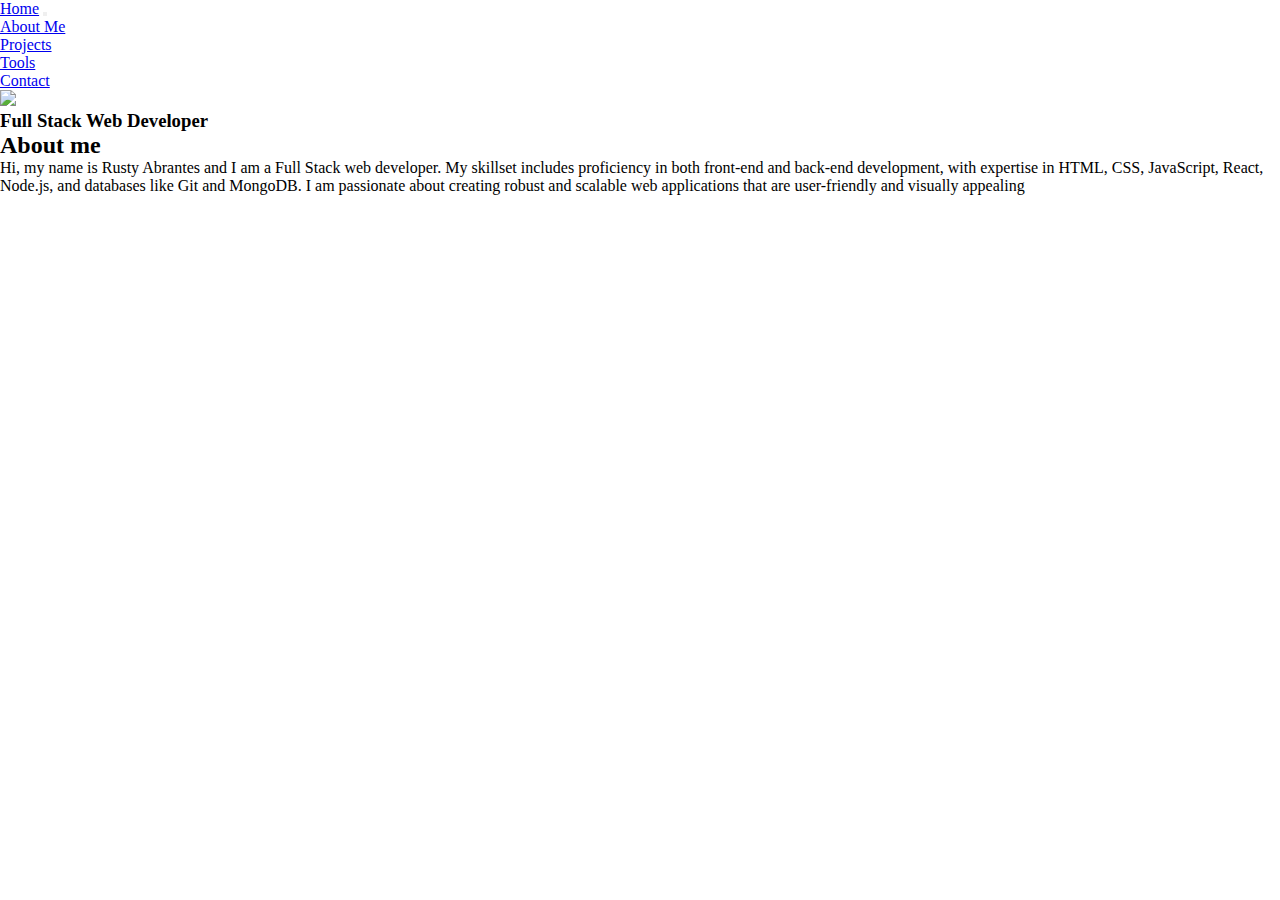
==== capstone1.html @ 7b015213 "Initial commit" ====
<!DOCTYPE html>
<html>
	<head>
		<meta charset="utf-8">
		<meta name="viewport" content="width=device-width, initial-scale=1">

		<!-- Bootstrap CSS Link -->
		<link rel="stylesheet" href="https://cdn.jsdelivr.net/npm/bootstrap@4.6.2/dist/css/bootstrap.min.css" integrity="sha384-xOolHFLEh07PJGoPkLv1IbcEPTNtaed2xpHsD9ESMhqIYd0nLMwNLD69Npy4HI+N" crossorigin="anonymous">

		<title>Capstone 1 - Frontend</title>

		<!-- Google Fonts -->
       <link rel="preconnect" href="https://fonts.googleapis.com">
       <link rel="preconnect" href="https://fonts.gstatic.com" crossorigin>
       <link href="https://fonts.googleapis.com/css2?family=Open+Sans&family=Roboto:wght@400;700&display=swap" rel="stylesheet">

		<!-- External CSS -->
		<link rel="stylesheet" type="text/css" href="./capstone1.css">

	</head>

	<body>

		<!-- Navbar Section -->
		<nav class="navbar navbar-expand-md navbar-dark bg-dark fixed-top">
		  <a class="navbar-brand" href="#">Home</a>
		  <button class="navbar-toggler" type="button" data-toggle="collapse" data-target="#navbarNav" aria-controls="navbarNav" aria-expanded="false" aria-label="Toggle navigation">
		  	<span class="navbar-toggler-icon"></span>
		  </button>
		  <div class="collapse navbar-collapse" id="navbarNav">
		    <ul class="navbar-nav ml-auto">
		    	<li class="nav-item">
		        	<a class="nav-link" href="#">About Me <span class="sr-only"></span></a>
		      	</li>
		      	<li class="nav-item">
		        	<a class="nav-link" href="#">Projects</a>
		      	</li>
		      	<li class="nav-item">
		        	<a class="nav-link" href="#">Tools</a>
		      	</li>
		      	<li class="nav-item">
		        	<a class="nav-link" href="#">Contact</a>
		      	</li>
		    </ul>
		  </div>
		</nav>
		<!-- End Navbar Section -->
		<div class="container-fluid">
			<div class="row">

				<!-- Landing Section -->
				<div>

					<img class="mt-5 mt-md-0 rounded-circle" src="https://scontent.fdvo2-2.fna.fbcdn.net/v/t39.30808-1/280661062_1938841363171648_2919182133980187929_n.jpg?stp=c0.2.160.160a_dst-jpg_p160x160&_nc_cat=106&ccb=1-7&_nc_sid=7206a8&_nc_ohc=0w5uvMXrkQ0AX-pB3tp&_nc_ht=scontent.fdvo2-2.fna&oh=00_AfDg-3YTSmNpYjmbJAKGI7jlM9GCWQXiIbKGMYZ-oT4M2w&oe=6467CE20" width="200">

					<h3>Full Stack Web Developer</h3>
				</div>
				<!-- End Landing Section -->

				<!-- About me Section -->
				<div>
					<h2>About me</h2>
					<p>
						Hi, my name is Rusty Abrantes and I am a Full Stack web developer. My skillset includes proficiency in both front-end and back-end development, with expertise in HTML, CSS, JavaScript, React, Node.js, and databases like Git and MongoDB. I am passionate about creating robust and scalable web applications that are user-friendly and visually appealing
					</p>
				</div>
				<!-- End About me Section -->

				<!-- Projects -->
				<!-- End Projects -->
				

			</div>
		</div>	

		<!-- Bootstrap JS Bundle -->
		<script src="https://cdn.jsdelivr.net/npm/jquery@3.5.1/dist/jquery.slim.min.js" integrity="sha384-DfXdz2htPH0lsSSs5nCTpuj/zy4C+OGpamoFVy38MVBnE+IbbVYUew+OrCXaRkfj" crossorigin="anonymous"></script>
		<script src="https://cdn.jsdelivr.net/npm/bootstrap@4.6.2/dist/js/bootstrap.bundle.min.js" integrity="sha384-Fy6S3B9q64WdZWQUiU+q4/2Lc9npb8tCaSX9FK7E8HnRr0Jz8D6OP9dO5Vg3Q9ct" crossorigin="anonymous"></script>
	</body>
</html>
---- capstone1.css ----
/* CSS Reset */
* {
	margin: 0;
	padding: 0;
	box-sizing: border-box;
}
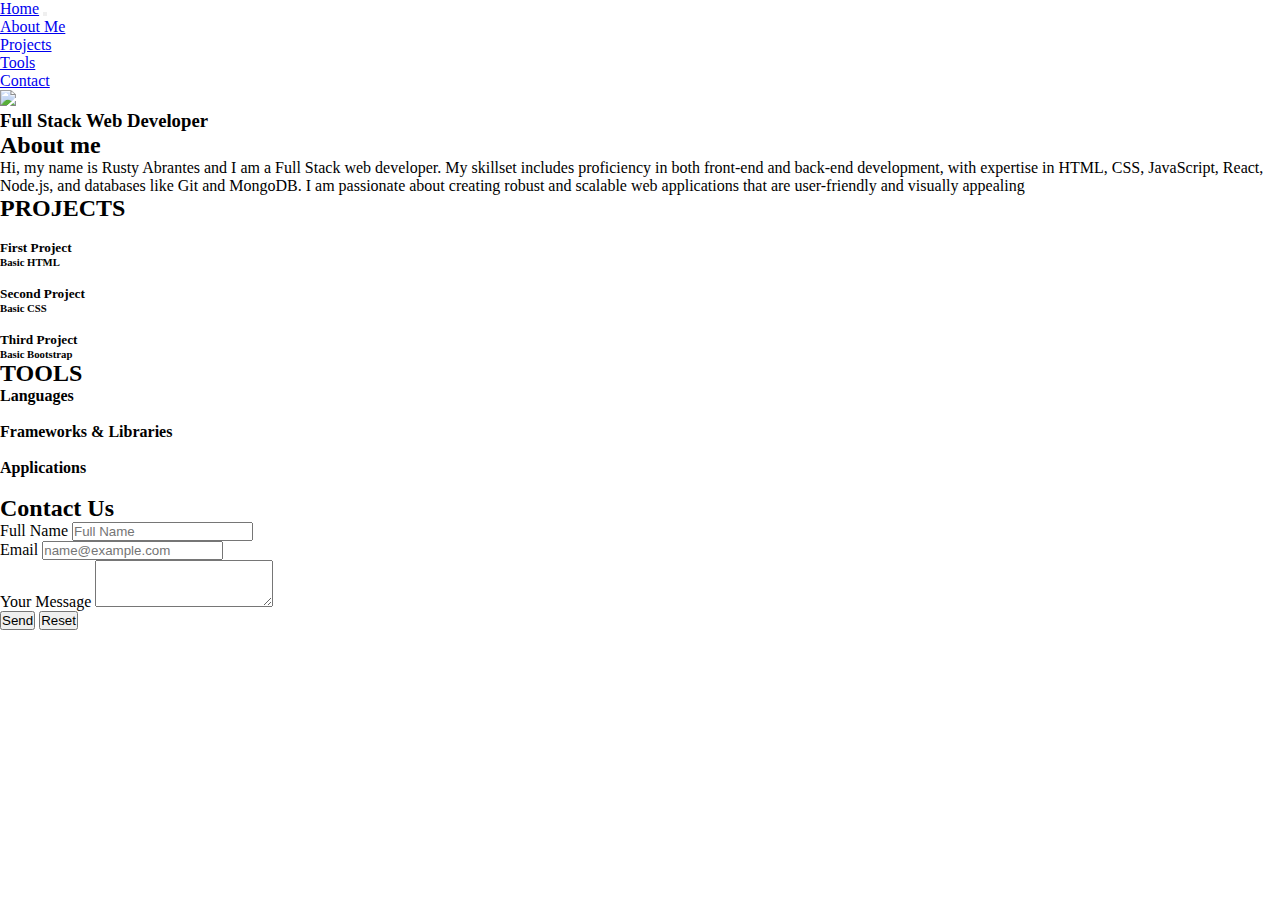
==== commit f9498903: "Update capstone code s01" ====
--- a/capstone1.html
+++ b/capstone1.html
@@ -45,13 +45,13 @@
 		  </div>
 		</nav>
 		<!-- End Navbar Section -->
-		<div class="container-fluid">
-			<div class="row">
+		<div>
+			<div>
 
 				<!-- Landing Section -->
 				<div>
 
-					<img class="mt-5 mt-md-0 rounded-circle" src="https://scontent.fdvo2-2.fna.fbcdn.net/v/t39.30808-1/280661062_1938841363171648_2919182133980187929_n.jpg?stp=c0.2.160.160a_dst-jpg_p160x160&_nc_cat=106&ccb=1-7&_nc_sid=7206a8&_nc_ohc=0w5uvMXrkQ0AX-pB3tp&_nc_ht=scontent.fdvo2-2.fna&oh=00_AfDg-3YTSmNpYjmbJAKGI7jlM9GCWQXiIbKGMYZ-oT4M2w&oe=6467CE20" width="200">
+					<img src="https://scontent.fdvo2-2.fna.fbcdn.net/v/t39.30808-1/280661062_1938841363171648_2919182133980187929_n.jpg?stp=c0.2.160.160a_dst-jpg_p160x160&_nc_cat=106&ccb=1-7&_nc_sid=7206a8&_nc_ohc=0w5uvMXrkQ0AX-pB3tp&_nc_ht=scontent.fdvo2-2.fna&oh=00_AfDg-3YTSmNpYjmbJAKGI7jlM9GCWQXiIbKGMYZ-oT4M2w&oe=6467CE20" width="200">
 
 					<h3>Full Stack Web Developer</h3>
 				</div>
@@ -66,10 +66,72 @@
 				</div>
 				<!-- End About me Section -->
 
-				<!-- Projects -->
-				<!-- End Projects -->
-				
+				<!-- Projects Section -->
+				<h2>PROJECTS</h2>
+				<div>
+					<div>
+						<img src="">
+						<h5>First Project</h5>
+						<h6>Basic HTML</h6>
+					</div>
+					<div>
+						<img src="">
+						<h5>Second Project</h5>
+						<h6>Basic CSS</h6>
+					</div>
+					<div>
+						<img src="">
+						<h5>Third Project</h5>
+						<h6>Basic Bootstrap</h6>
+					</div>
+				</div>
+				<!-- End Projects Section-->
 
+				<!-- Tools Section-->
+				<h2>TOOLS</h2>
+				<div>
+					<div>
+						<h4>Languages</h4>
+						<img src="">
+						<img src="">
+						<img src="">
+					</div>
+					<div>
+						<h4>Frameworks & Libraries</h4>
+						<img src="">
+						<img src="">
+						<img src="">
+					<div>
+						<h4>Applications</h4>
+						<img src="">
+						<img src="">
+						<img src="">
+						<img src="">
+						<img src="">
+					</div>
+				</div>
+				<!-- End Tools Section -->
+
+				<!-- Contact Section-->
+				<h2>Contact Us</h2>
+				<form>
+					<div class="form-group">
+				    	<label for="fullname">Full Name</label>
+				    	<input type="text" class="form-control" id="fullname" placeholder="Full Name" required>
+				  	</div>
+				  	<div class="form-group">
+				    	<label for="email">Email</label>
+				    	<input type="text" class="form-control" id="email" placeholder="name@example.com" required>
+				  	</div>
+				  	<div class="form-group">
+				    	<label for="textarea">Your Message</label>
+				    	<textarea class="form-control" id="textarea" rows="3"></textarea>
+				  	</div>
+				  	<button type="submit">Send</button>
+					<!-- reset the form data -->
+					<button type="reset">Reset</button>
+				</form>
+				<!-- End Contact Section-->
 			</div>
 		</div>	
 
--- a/capstone1.css
+++ b/capstone1.css
@@ -2,5 +2,4 @@
 * {
 	margin: 0;
 	padding: 0;
-	box-sizing: border-box;
 }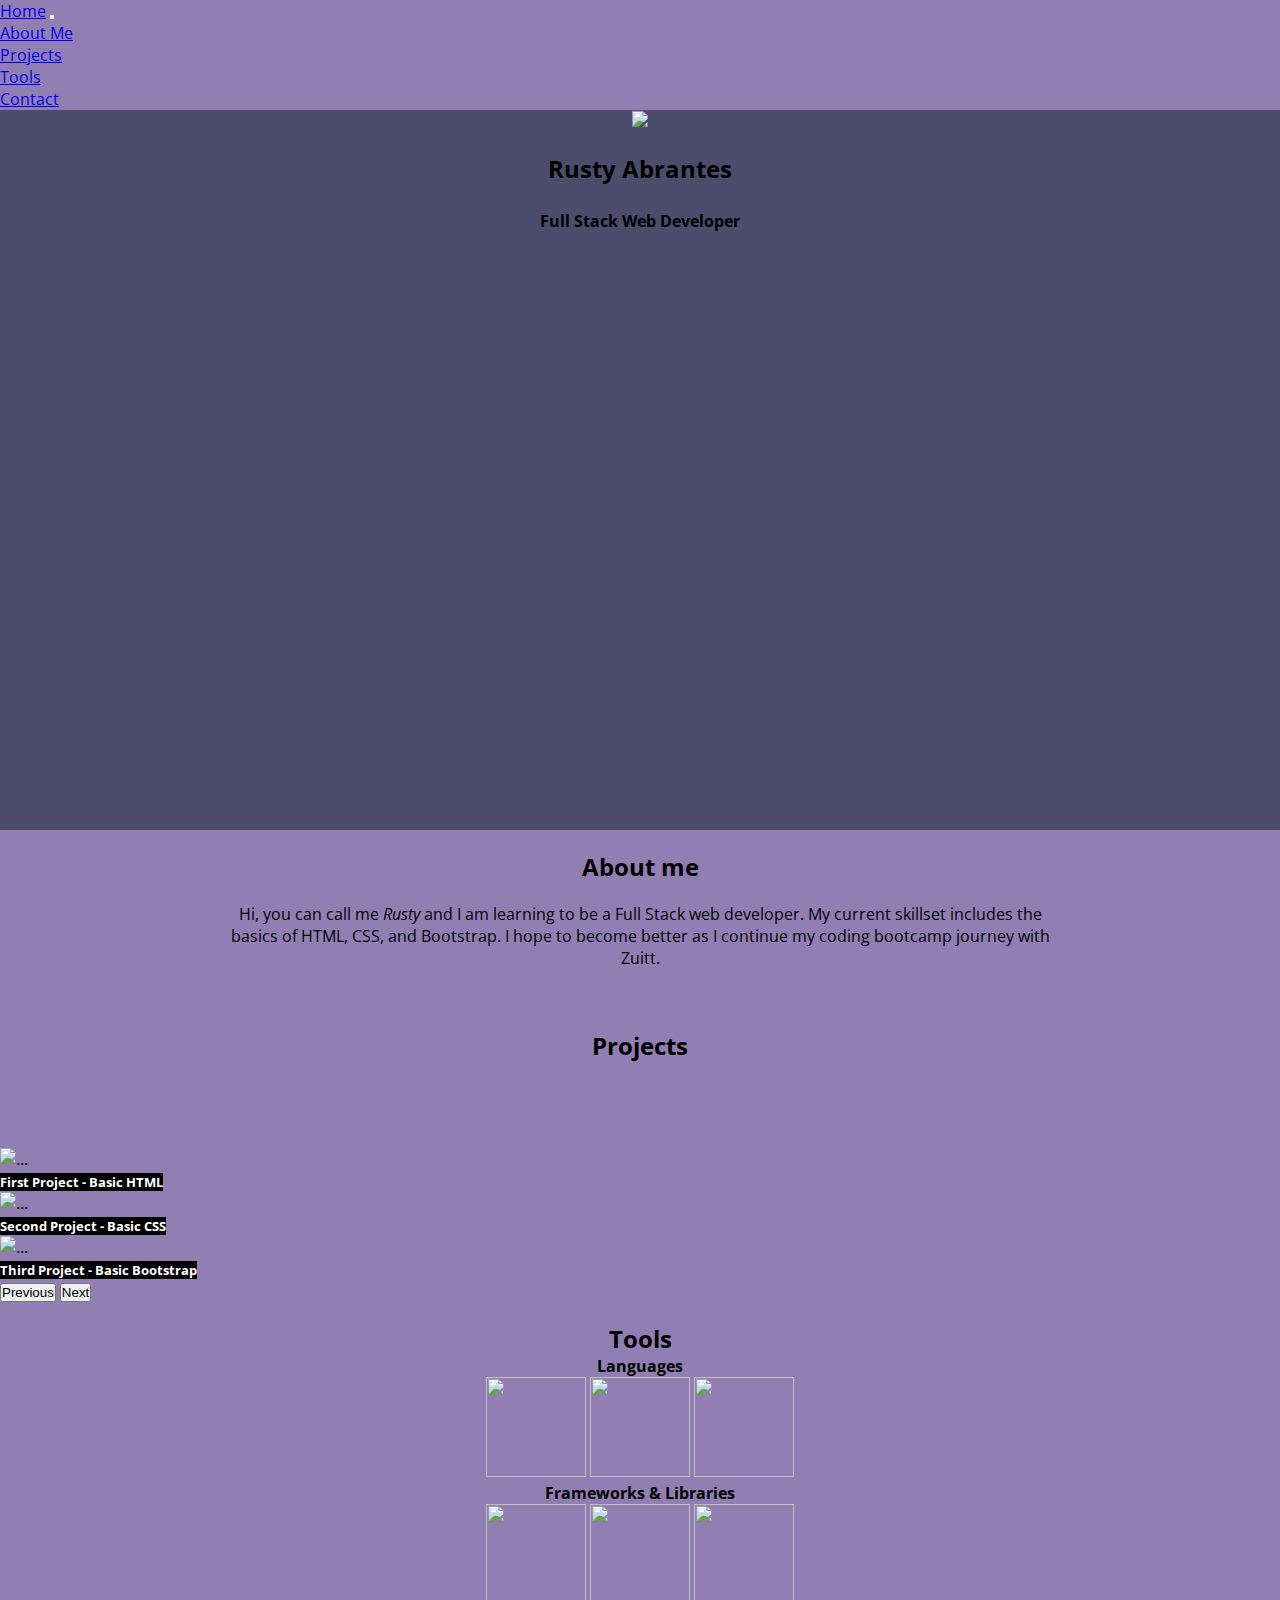
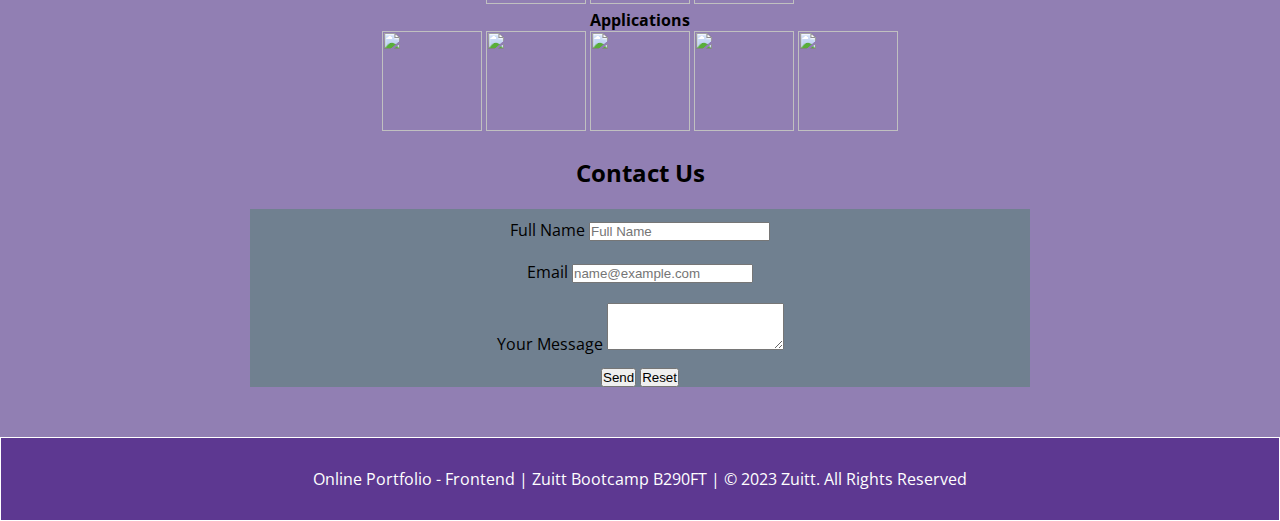
==== commit 64c84d51: "Update csp1" ====
--- a/capstone1.html
+++ b/capstone1.html
@@ -10,9 +10,9 @@
 		<title>Capstone 1 - Frontend</title>
 
 		<!-- Google Fonts -->
-       <link rel="preconnect" href="https://fonts.googleapis.com">
-       <link rel="preconnect" href="https://fonts.gstatic.com" crossorigin>
-       <link href="https://fonts.googleapis.com/css2?family=Open+Sans&family=Roboto:wght@400;700&display=swap" rel="stylesheet">
+       	<link rel="preconnect" href="https://fonts.googleapis.com">
+       	<link rel="preconnect" href="https://fonts.gstatic.com" crossorigin>
+       	<link href="https://fonts.googleapis.com/css2?family=Open+Sans&family=Roboto:wght@400;700&display=swap" rel="stylesheet">
 
 		<!-- External CSS -->
 		<link rel="stylesheet" type="text/css" href="./capstone1.css">
@@ -49,72 +49,110 @@
 			<div>
 
 				<!-- Landing Section -->
-				<div>
+				<div class="landing container-fluid text-light p-2 p-md-5">
 
-					<img src="https://scontent.fdvo2-2.fna.fbcdn.net/v/t39.30808-1/280661062_1938841363171648_2919182133980187929_n.jpg?stp=c0.2.160.160a_dst-jpg_p160x160&_nc_cat=106&ccb=1-7&_nc_sid=7206a8&_nc_ohc=0w5uvMXrkQ0AX-pB3tp&_nc_ht=scontent.fdvo2-2.fna&oh=00_AfDg-3YTSmNpYjmbJAKGI7jlM9GCWQXiIbKGMYZ-oT4M2w&oe=6467CE20" width="200">
+					<img class="rounded-circle mt-5" src="https://scontent.fdvo2-2.fna.fbcdn.net/v/t39.30808-1/280661062_1938841363171648_2919182133980187929_n.jpg?stp=c0.2.160.160a_dst-jpg_p160x160&_nc_cat=106&ccb=1-7&_nc_sid=7206a8&_nc_ohc=0w5uvMXrkQ0AX-pB3tp&_nc_ht=scontent.fdvo2-2.fna&oh=00_AfDg-3YTSmNpYjmbJAKGI7jlM9GCWQXiIbKGMYZ-oT4M2w&oe=6467CE20" width="200">
 
-					<h3>Full Stack Web Developer</h3>
+					<h2 class="name">Rusty Abrantes</h2>
+					<h4 class="title">Full Stack Web Developer</h4>
+
 				</div>
 				<!-- End Landing Section -->
 
 				<!-- About me Section -->
-				<div>
+				<div class="about">
 					<h2>About me</h2>
-					<p>
-						Hi, my name is Rusty Abrantes and I am a Full Stack web developer. My skillset includes proficiency in both front-end and back-end development, with expertise in HTML, CSS, JavaScript, React, Node.js, and databases like Git and MongoDB. I am passionate about creating robust and scalable web applications that are user-friendly and visually appealing
-					</p>
+					<div class="card d-flex justify-content-center align-center flex-column">
+						<div>Hi, you can call me <em>Rusty</em> and I am learning to be a Full Stack web developer. My current skillset includes the basics of HTML, CSS, and Bootstrap. I hope to become better as I continue my coding bootcamp journey with Zuitt.</div>
+					</div>
 				</div>
 				<!-- End About me Section -->
 
-				<!-- Projects Section -->
-				<h2>PROJECTS</h2>
+				<!-- Projects Section/Carousel -->
+				<h2 class="projects">Projects</h2>
 				<div>
-					<div>
-						<img src="">
-						<h5>First Project</h5>
-						<h6>Basic HTML</h6>
-					</div>
-					<div>
-						<img src="">
-						<h5>Second Project</h5>
-						<h6>Basic CSS</h6>
-					</div>
-					<div>
-						<img src="">
-						<h5>Third Project</h5>
-						<h6>Basic Bootstrap</h6>
+					<div class="offset-lg-2 col-lg-8">
+						
+						<div id="carouselExampleCaptions" class="carousel slide" data-ride="carousel">
+
+						  <ol class="carousel-indicators">
+						    <li data-target="#carouselExampleCaptions" data-slide-to="0" class="active"></li>
+						    <li data-target="#carouselExampleCaptions" data-slide-to="1"></li>
+						    <li data-target="#carouselExampleCaptions" data-slide-to="2"></li>
+						  </ol>
+
+						  <div class="carousel-inner">
+						    <div class="carousel-item active">
+						      <img src="https://scontent.fdvo2-1.fna.fbcdn.net/v/t39.30808-6/347623796_1279830639627352_8463841535316335546_n.jpg?_nc_cat=103&ccb=1-7&_nc_sid=0debeb&_nc_ohc=BuWByC9oD3wAX_GH84A&_nc_oc=AQkabZMoTMXCBDlepSPlQSEoWLU_iMWUfTuY9xfmCO8Y2YfuK6IopB2-m8sca8Cntzw&_nc_ht=scontent.fdvo2-1.fna&oh=00_AfDiAIhL2wlIXMR1Ud20c2E6kLDO9dNMgQJ2UKtRokXeeA&oe=646792BA" class="d-block w-100" alt="...">
+						      <div class="carousel-caption d-none d-md-block">
+						        <h5 class="p-title">First Project - Basic HTML</h5>
+						      </div>
+						    </div>
+
+						    <div class="carousel-item">
+						      <img src="https://scontent.fdvo2-1.fna.fbcdn.net/v/t39.30808-6/346868543_1267573890800402_2936500055260338733_n.jpg?_nc_cat=104&ccb=1-7&_nc_sid=0debeb&_nc_ohc=QzBSQFEKYlEAX8jEUgm&_nc_ht=scontent.fdvo2-1.fna&oh=00_AfAsVT3CPs9Ip3owl3_EocIF35d08bzIm4ZLAB8VUKwkHg&oe=64688B16" class="d-block w-100" alt="...">
+						      <div class="carousel-caption d-none d-md-block">
+						        <h5 class="p-title">Second Project - Basic CSS</h5>
+						      </div>
+						    </div>
+
+						    <div class="carousel-item">
+						      <img src="https://scontent.fdvo2-1.fna.fbcdn.net/v/t39.30808-6/347008631_790179705716510_1249596678493692709_n.jpg?_nc_cat=102&ccb=1-7&_nc_sid=0debeb&_nc_ohc=ept_aZLKMcIAX8ehOWR&_nc_ht=scontent.fdvo2-1.fna&oh=00_AfCVbsQ5OgsFuJakkRVUuUFBTMMsxbwERGwC76Zw4LqfXw&oe=6468CA92" class="d-block w-100" alt="...">
+						      <div class="carousel-caption d-none d-md-block">
+						        <h5 class="p-title">Third Project - Basic Bootstrap</h5>
+						      </div>
+						    </div>
+						  </div>
+
+						  <button class="carousel-control-prev" type="button" data-target="#carouselExampleCaptions" data-slide="prev">
+						    <span class="carousel-control-prev-icon" aria-hidden="true"></span>
+						    <span class="sr-only">Previous</span>
+						  </button>
+
+						  <button class="carousel-control-next" type="button" data-target="#carouselExampleCaptions" data-slide="next">
+						    <span class="carousel-control-next-icon" aria-hidden="true"></span>
+						    <span class="sr-only">Next</span>
+						  </button>
+						</div>
 					</div>
 				</div>
-				<!-- End Projects Section-->
+				<!-- End Projects Section/Carousel -->
 
 				<!-- Tools Section-->
-				<h2>TOOLS</h2>
-				<div>
-					<div>
+				<h2 class="tool">Tools</h2>
+				<div class="tools container-fluid d-flex">
+					<div class="pt-3 pb-3 col-4">
 						<h4>Languages</h4>
-						<img src="">
-						<img src="">
-						<img src="">
+						<div>
+							<img class="lang" src="https://img.icons8.com/?size=512&id=1043&format=png">
+							<img class="lang" src="https://w7.pngwing.com/pngs/696/424/png-transparent-logo-css-css3-thumbnail.png">
+							<img class="lang" src="https://encrypted-tbn0.gstatic.com/images?q=tbn:ANd9GcQdkBccooG6z_8B6TnrdcwuxnOqQTm_o4UTQA&usqp=CAU">
+						</div>
 					</div>
-					<div>
+					<div class="pt-3 pb-3 col-4">
 						<h4>Frameworks & Libraries</h4>
-						<img src="">
-						<img src="">
-						<img src="">
-					<div>
+						<div>
+							<img class="frame" src="https://encrypted-tbn0.gstatic.com/images?q=tbn:ANd9GcQRyS9Y0sK1j4XpSTrE0Iqk5-a1QZ4MmeakYhASNaIp&s">
+							<img class="frame" src="https://cdn.icon-icons.com/icons2/2699/PNG/512/expressjs_logo_icon_169185.png">
+							<img class="frame" src="https://encrypted-tbn0.gstatic.com/images?q=tbn:ANd9GcS03kU4dJIELF0cQ2-3RDOdddELLgszn2inLQ&usqp=CAU">
+						</div>
+					</div>
+					<div class="pt-3 pb-3 col-4">
 						<h4>Applications</h4>
-						<img src="">
-						<img src="">
-						<img src="">
-						<img src="">
-						<img src="">
+						<div>
+							<img class="app" src="https://encrypted-tbn0.gstatic.com/images?q=tbn:ANd9GcRCmAsYE5E6o5xbRxNIW_qrHplT5Zo7FY8bBg&usqp=CAU">
+							<img class="app" src="https://encrypted-tbn0.gstatic.com/images?q=tbn:ANd9GcT3kBFPgUrQowjBynmGB1hbJpSgXPqs9ZQCXg&usqp=CAU">
+							<img class="app" src="https://encrypted-tbn0.gstatic.com/images?q=tbn:ANd9GcQ3kgI27OMdrciuTb6yIcZAxScb5rz2SuZfvQ&usqp=CAU">
+							<img class="app" src="https://voyager.postman.com/logo/postman-logo-icon-orange.svg">
+							<img class="app" src="https://upload.wikimedia.org/wikipedia/commons/thumb/9/93/MongoDB_Logo.svg/2560px-MongoDB_Logo.svg.png">
+						</div>
 					</div>
 				</div>
 				<!-- End Tools Section -->
 
 				<!-- Contact Section-->
-				<h2>Contact Us</h2>
-				<form>
+				<h2 class="contact_us">Contact Us</h2>
+				<form class="contact">
 					<div class="form-group">
 				    	<label for="fullname">Full Name</label>
 				    	<input type="text" class="form-control" id="fullname" placeholder="Full Name" required>
@@ -125,7 +163,7 @@
 				  	</div>
 				  	<div class="form-group">
 				    	<label for="textarea">Your Message</label>
-				    	<textarea class="form-control" id="textarea" rows="3"></textarea>
+				    	<textarea class="form-control" id="textarea" rows="3" required></textarea>
 				  	</div>
 				  	<button type="submit">Send</button>
 					<!-- reset the form data -->
@@ -133,7 +171,17 @@
 				</form>
 				<!-- End Contact Section-->
 			</div>
-		</div>	
+		</div>
+
+    	<!-- Footer Section -->
+		<footer class="last-section">
+            <span>Online Portfolio - Frontend</span>
+            <span>|</span>
+            <span>Zuitt Bootcamp B290FT</span>
+            <span>|</span>
+            <span>&copy; 2023 Zuitt. All Rights Reserved</span>
+        </footer>
+        <!-- End Footer Section -->
 
 		<!-- Bootstrap JS Bundle -->
 		<script src="https://cdn.jsdelivr.net/npm/jquery@3.5.1/dist/jquery.slim.min.js" integrity="sha384-DfXdz2htPH0lsSSs5nCTpuj/zy4C+OGpamoFVy38MVBnE+IbbVYUew+OrCXaRkfj" crossorigin="anonymous"></script>
--- a/capstone1.css
+++ b/capstone1.css
@@ -2,4 +2,112 @@
 * {
 	margin: 0;
 	padding: 0;
+}
+
+body {
+	font-family: "Open Sans", sans-serif;
+	background-color: rgb(145, 127, 179);
+}
+
+.landing {
+	text-align: center;
+	min-height: 80vh;
+	background-color: rgb(76, 76, 109);
+/*	background-image: url(https://cdn.pixabay.com/photo/2016/10/11/21/43/geometric-1732847_1280.jpg);*/
+}
+
+.name {
+	padding: 20px;
+}
+
+.title {
+	padding: 5px;
+}
+
+.about {
+	text-align: center;
+	padding-top: 20px;
+	padding-bottom: 20px;
+}
+
+.card {
+	padding: 20px;
+	margin-left: 200px;
+	margin-right: 200px;
+}
+
+.projects {
+	text-align: center;
+	padding-top: 20px;
+	padding-bottom: 20px
+}
+
+.tool {
+	text-align: center;
+	padding-top: 20px;
+}
+
+.tools {
+	text-align: center;
+}
+
+.lang {
+	display: inline-block;
+	padding-bottom: 5px;
+    width:  100px;
+    height: 100px;
+    background-size: cover;
+}
+
+.frame {
+	display: inline-block;
+	padding-bottom: 5px;
+    width:  100px;
+    height: 100px;
+    background-size: cover;
+}
+
+.app {
+	display: inline-block;
+	padding-bottom: 5px;
+    width:  100px;
+    height: 100px;
+    background-size: cover;
+}
+
+.p-title {
+	display:inline-block;
+	background-color: black;
+	background-size: auto;
+	color: white;
+}
+
+.contact_us {
+	text-align: center;
+	padding-top: 20px;
+	padding-bottom: 20px
+}
+
+.contact {
+	background-color: slategrey;
+	margin-left: 250px;
+	margin-right: 250px;
+	margin-bottom: 50px;
+	text-align: center;
+}
+
+.form-group {
+	padding: 10px;
+}
+
+.submit {
+	margin-bottom: 10px;
+}
+
+.last-section {
+	text-align: center;
+	padding: 30px;
+  	border: 1px solid;
+  	background-color: rgb(93, 56, 145);
+  	color: white;
 }